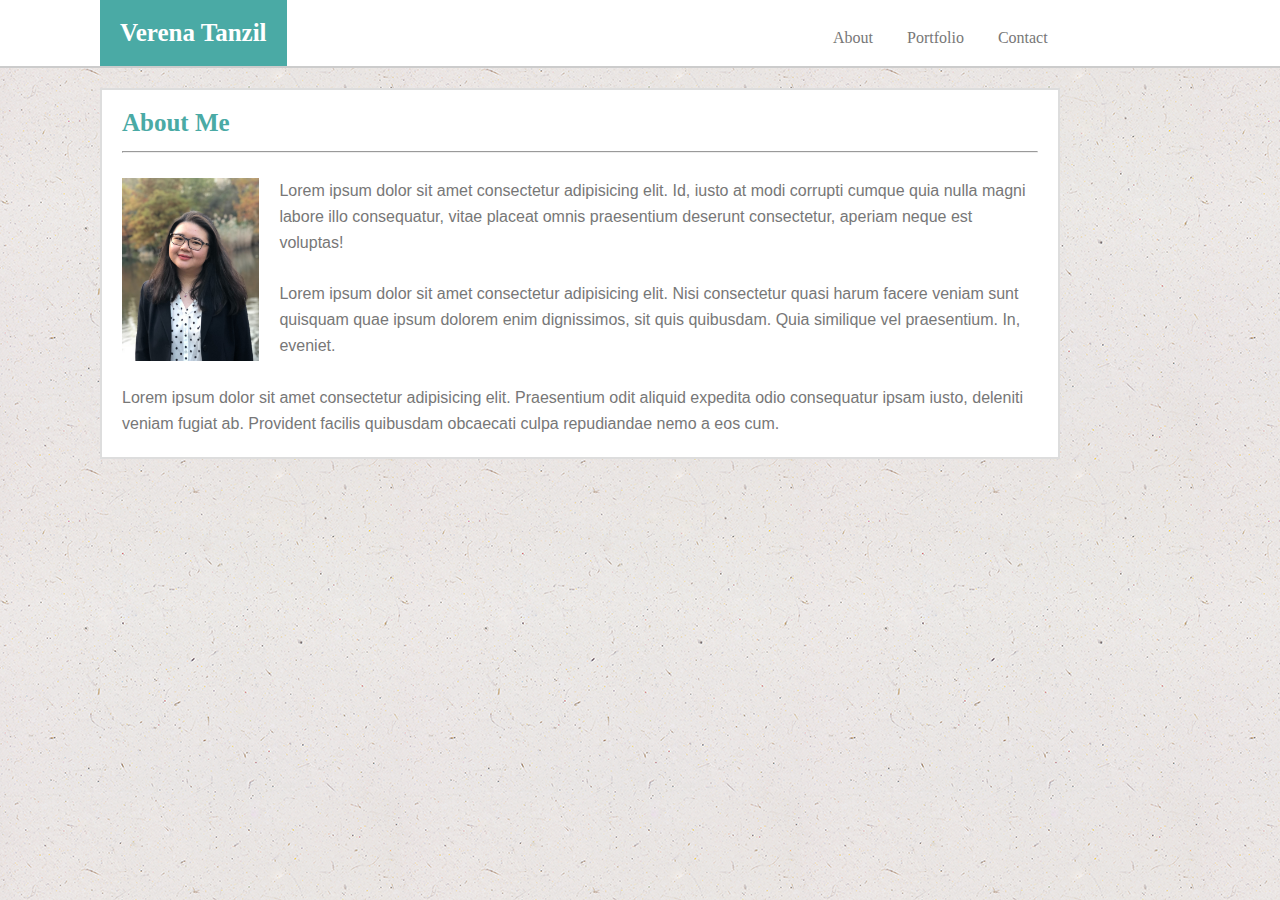
==== index.html @ b1b2dcb7 "index" ====
<!DOCTYPE html>
<html lang="eng-us">
    <head>
        <meta charset="UTF-8">
        <title>Basic Portfolio</title>
        <link rel="stylesheet" type="text/css" href="assets/css/style.css">
    </head>

    <body>
        <div class="header">
            <div class="mainheader">
            <div class="name">Verena Tanzil</div>
            <div class="header-right">
                <a href="index.html">About</a>
                <a href="portfolio.html">Portfolio</a>
                <a href="contact.html">Contact</a>
            </div>
            </div>
        </div>
        
        <div class="maincontent">
           
            <h1>About Me</h1> 
            <hr> 
            <div class="aboutme">
            <p class="aboutme1">
            <img src="assets/images/myphoto.jpg" class="myphoto" alt="profile_picture">Lorem ipsum dolor sit amet consectetur adipisicing elit. Id, iusto at modi corrupti cumque quia nulla magni labore illo consequatur, vitae placeat omnis praesentium deserunt consectetur, aperiam neque est voluptas!
            </p>
            <br>
            <p class="aboutme2">
            Lorem ipsum dolor sit amet consectetur adipisicing elit. Nisi consectetur quasi harum facere veniam sunt quisquam quae ipsum dolorem enim dignissimos, sit quis quibusdam. Quia similique vel praesentium. In, eveniet.
            </p>
            <br>
            <p class="aboutme3">    
            Lorem ipsum dolor sit amet consectetur adipisicing elit. Praesentium odit aliquid expedita odio consequatur ipsam iusto, deleniti veniam fugiat ab. Provident facilis quibusdam obcaecati culpa repudiandae nemo a eos cum.
            </p>
        </div>
        </div>





    </body>
</html>
---- assets/css/style.css ----
html, body, div, span, applet, object, iframe,
h1, h2, h3, h4, h5, h6, p, blockquote, pre,
a, abbr, acronym, address, big, cite, code,
del, dfn, em, img, ins, kbd, q, s, samp,
small, strike, strong, sub, sup, tt, var,
b, u, i, center,
dl, dt, dd, ol, ul, li,
fieldset, form, label, legend,
table, caption, tbody, tfoot, thead, tr, th, td,
article, aside, canvas, details, embed, 
figure, figcaption, footer, header, hgroup, 
menu, nav, output, ruby, section, summary,
time, mark, audio, video {
	margin: 0;
	padding: 0;
	border: 0;
	font-size: 100%;
	font: inherit;
	vertical-align: baseline;
}

body{
    font-family: Arial, Helvetica, sans-serif;
    font-size: 16px;
    line-height: 25.888px;
    background-color: white;
    background-image: url("../images/background.png");
    color: #777777;
}

.header{
    font-family: Georgia, 'Times New Roman', Times, serif;
    font-size: 25px;
    width: 100%;
    background-color: #ffffff;
    overflow: auto;
    border-bottom: 2px solid #cccccc;
}

.header-right{
    position: absolute;
    float: right;
    font-size: 16px;
    background-color: #ffffff;
    padding-top: 25px;
    left: 818px;
}

.name{
    background-color: #4aaaa5;
    padding: 20px;
    color: white;
    float: left;
    font-weight: 550;
}

.mainheader{
    padding: 0px 100px 0px 100px;
}

h1{
    clear: both;
    font-family: Georgia, 'Times New Roman', Times, serif;
    font-size: 25px;
    color: #4aaaa5;
    margin-bottom: 15px;
    font-weight: 550;
}

.maincontent{
    clear: both;
    background-color: #ffffff;
    width: 960px;
    padding: 20px;
    margin:20px 100px 0px 100px;
    box-sizing: border-box;
    border: 2px solid #dddddd;
}

.aboutme{
    margin-top: 25px; 
}

.myphoto{
    width: 15%;
    height: 15%;
    float: left;
    padding-right: 20px;
}

a{
    text-decoration: none;
    color: #777777;
    padding: 15px;
    background-color: #ffffff;
    border
}

a:active{
    color: #777777;
}

a:focus{
    color: #777777;
}

a:hover{
    color: #9e9d9d;
}
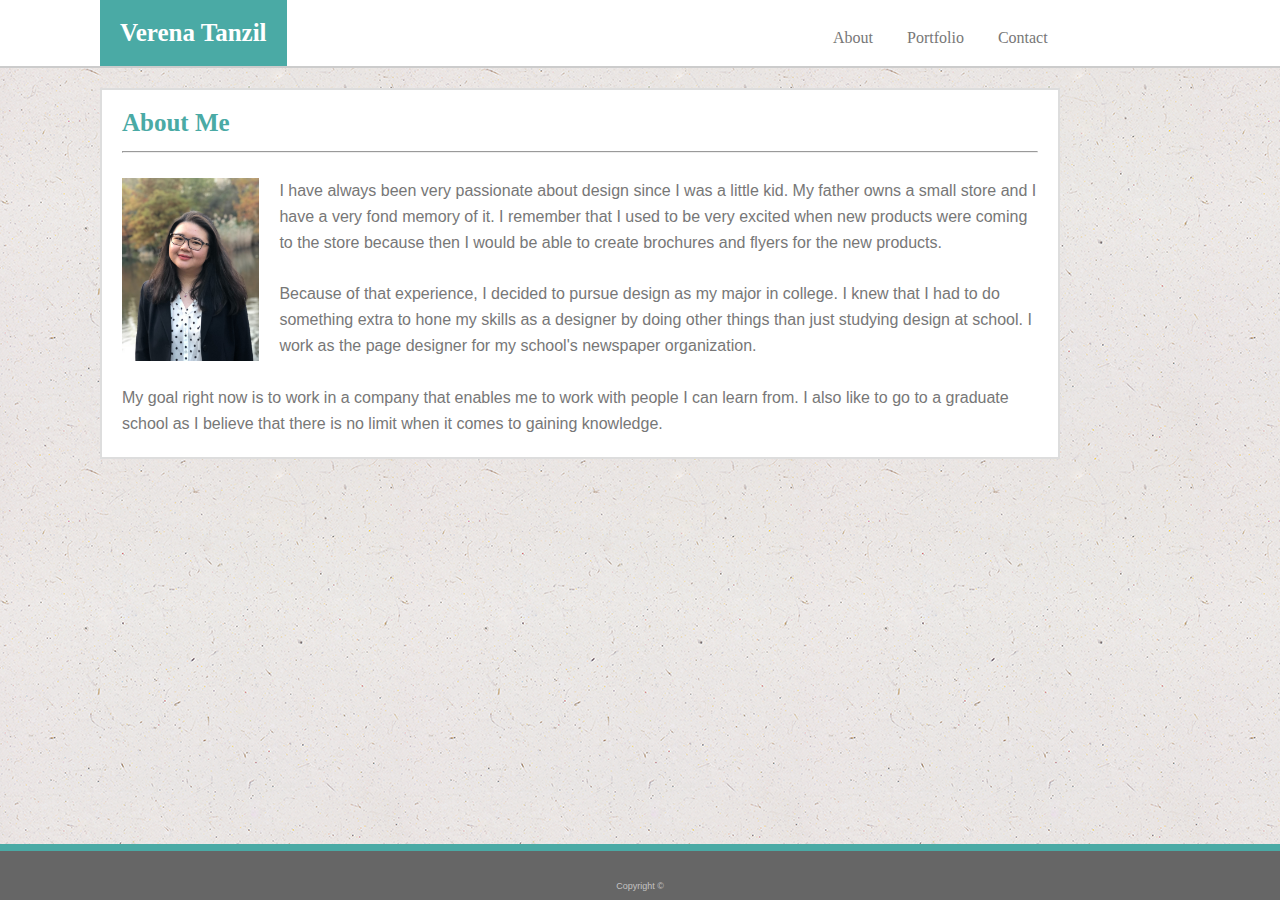
==== commit e5427e3a: "index" ====
--- a/index.html
+++ b/index.html
@@ -24,18 +24,20 @@
             <hr> 
             <div class="aboutme">
             <p class="aboutme1">
-            <img src="assets/images/myphoto.jpg" class="myphoto" alt="profile_picture">Lorem ipsum dolor sit amet consectetur adipisicing elit. Id, iusto at modi corrupti cumque quia nulla magni labore illo consequatur, vitae placeat omnis praesentium deserunt consectetur, aperiam neque est voluptas!
+            <img src="assets/images/myphoto.jpg" class="myphoto" alt="profile_picture">I have always been very passionate about design since I was a little kid. My father owns a small store and I have a very fond memory of it. I remember that I used to be very excited when new products were coming to the store because then I would be able to create brochures and flyers for the new products.
             </p>
             <br>
             <p class="aboutme2">
-            Lorem ipsum dolor sit amet consectetur adipisicing elit. Nisi consectetur quasi harum facere veniam sunt quisquam quae ipsum dolorem enim dignissimos, sit quis quibusdam. Quia similique vel praesentium. In, eveniet.
+             Because of that experience, I decided to pursue design as my major in college. I knew that I had to do something extra to hone my skills as a designer by doing other things than just studying design at school. I work as the page designer for my school's newspaper organization.
             </p>
             <br>
             <p class="aboutme3">    
-            Lorem ipsum dolor sit amet consectetur adipisicing elit. Praesentium odit aliquid expedita odio consequatur ipsam iusto, deleniti veniam fugiat ab. Provident facilis quibusdam obcaecati culpa repudiandae nemo a eos cum.
+            My goal right now is to work in a company that enables me to work with people I can learn from. I also like to go to a graduate school as I believe that there is no limit when it comes to gaining knowledge.
             </p>
         </div>
         </div>
+
+        <div class="footer">Copyright ©</div>
 
 
 
--- a/assets/css/style.css
+++ b/assets/css/style.css
@@ -107,3 +107,16 @@
 a:hover{
     color: #9e9d9d;
 }
+
+.footer{
+    color: #c4c2c2;
+    font-size: 9px;
+    border-top: 7px solid#4aaaa5;
+    padding: 23px 0px 0px 0px;
+    position: fixed;
+    left: 0;
+    bottom: 0;
+    width: 100%;
+    background-color: #666666;
+    text-align: center;
+}
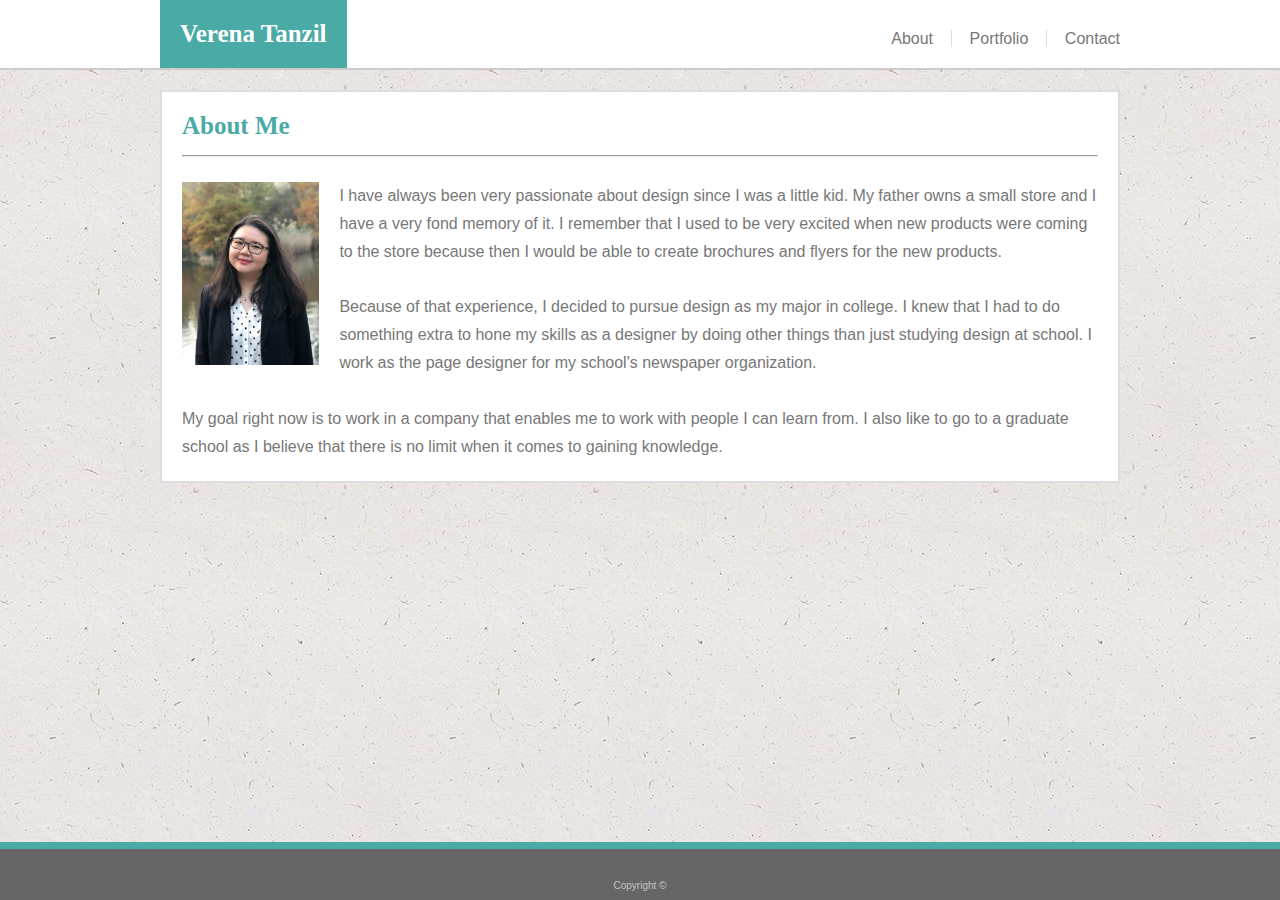
==== commit 16c12198: "almost done" ====
--- a/index.html
+++ b/index.html
@@ -9,11 +9,11 @@
     <body>
         <div class="header">
             <div class="mainheader">
-            <div class="name">Verena Tanzil</div>
+            <div class="logo">Verena Tanzil</div>
             <div class="header-right">
-                <a href="index.html">About</a>
-                <a href="portfolio.html">Portfolio</a>
-                <a href="contact.html">Contact</a>
+                <a href="index.html">About &nbsp&nbsp </a>
+                <a href="portfolio.html" class="special">&nbsp&nbsp&nbsp&nbspPortfolio&nbsp&nbsp&nbsp&nbsp</a>
+                <a href="contact.html">&nbsp&nbsp Contact </a>
             </div>
             </div>
         </div>
@@ -23,25 +23,20 @@
             <h1>About Me</h1> 
             <hr> 
             <div class="aboutme">
-            <p class="aboutme1">
+            <p>
             <img src="assets/images/myphoto.jpg" class="myphoto" alt="profile_picture">I have always been very passionate about design since I was a little kid. My father owns a small store and I have a very fond memory of it. I remember that I used to be very excited when new products were coming to the store because then I would be able to create brochures and flyers for the new products.
             </p>
             <br>
-            <p class="aboutme2">
+            <p>
              Because of that experience, I decided to pursue design as my major in college. I knew that I had to do something extra to hone my skills as a designer by doing other things than just studying design at school. I work as the page designer for my school's newspaper organization.
             </p>
             <br>
-            <p class="aboutme3">    
+            <p>    
             My goal right now is to work in a company that enables me to work with people I can learn from. I also like to go to a graduate school as I believe that there is no limit when it comes to gaining knowledge.
             </p>
         </div>
         </div>
 
-        <div class="footer">Copyright ©</div>
-
-
-
-
-
+        <div class="footer">Copyright &copy</div>
     </body>
 </html>--- a/assets/css/style.css
+++ b/assets/css/style.css
@@ -22,7 +22,7 @@
 body{
     font-family: Arial, Helvetica, sans-serif;
     font-size: 16px;
-    line-height: 25.888px;
+    line-height: 27.888px;
     background-color: white;
     background-image: url("../images/background.png");
     color: #777777;
@@ -33,29 +33,35 @@
     font-size: 25px;
     width: 100%;
     background-color: #ffffff;
+    border-bottom: 2px solid #cccccc;
+}
+
+.mainheader{
+    width: 960px;
+    margin: 0 auto;
     overflow: auto;
-    border-bottom: 2px solid #cccccc;
+    background-color: #ffffff;
 }
 
 .header-right{
-    position: absolute;
     float: right;
     font-size: 16px;
     background-color: #ffffff;
     padding-top: 25px;
-    left: 818px;
-}
-
-.name{
+    font-family: Arial, Helvetica, sans-serif;
+}
+
+.special{
+    border-left: 0.5px solid #dddddd;
+    border-right: 0.5px solid #dddddd;
+}
+
+.logo{
     background-color: #4aaaa5;
     padding: 20px;
     color: white;
     float: left;
     font-weight: 550;
-}
-
-.mainheader{
-    padding: 0px 100px 0px 100px;
 }
 
 h1{
@@ -72,9 +78,11 @@
     background-color: #ffffff;
     width: 960px;
     padding: 20px;
-    margin:20px 100px 0px 100px;
+    margin:0 auto;
+    margin-top: 20px;
     box-sizing: border-box;
     border: 2px solid #dddddd;
+    margin-bottom: 100px;
 }
 
 .aboutme{
@@ -91,9 +99,7 @@
 a{
     text-decoration: none;
     color: #777777;
-    padding: 15px;
-    background-color: #ffffff;
-    border
+    background-color: #ffffff;
 }
 
 a:active{
@@ -110,7 +116,7 @@
 
 .footer{
     color: #c4c2c2;
-    font-size: 9px;
+    font-size: 10px;
     border-top: 7px solid#4aaaa5;
     padding: 23px 0px 0px 0px;
     position: fixed;
@@ -120,3 +126,80 @@
     background-color: #666666;
     text-align: center;
 }
+
+/* CONTACT PAGE */
+
+input[type=text], select, textarea {
+    width: 100%;
+    padding: 12px;   
+    border: 1px solid #ccc; 
+    box-sizing: border-box;
+    margin-top: 6px; 
+    margin-bottom: 16px;
+}
+
+input[type=submit] {
+    font-size: 18px;
+    background-color: #4aaaa5;
+    color: white;
+    padding: 12px 30px;
+    border: none;
+    cursor: pointer;
+}
+
+input[type=submit]:hover {
+    background-color: #52b9b4;
+    font-size: 18px;
+}
+
+.container {
+    border-radius: 5px;
+    padding-top: 10px;
+    font-size: 18px;
+}
+
+/* PORTFOLIO PAGE */
+
+.wrapper{
+    overflow: hidden;
+    position: relative;
+}
+
+.content1{
+    float: left;
+    margin: 20px 20px -50px 0px;
+}
+
+.content2{
+    float: left;
+    margin: 20px 20px -50px 0px;
+}
+
+.content3{
+    clear: both;
+    float: left;
+    margin: 20px 20px -50px 0px;
+}
+
+.content4{
+    float: left;
+    margin: 20px 20px -50px 0px;
+}
+
+.content5{
+    clear: both;
+    float: left;
+    margin: 20px 20px -30px 0px;
+}
+
+h3{
+    font-family: Georgia, 'Times New Roman', Times, serif;
+    background-color: #4aaaa5;
+    color: #ffffff;
+    text-align: center;
+    position: relative;
+    width: 300px;
+    padding: 10px 0px;
+    box-sizing: border-box;
+    bottom: 60px;
+}